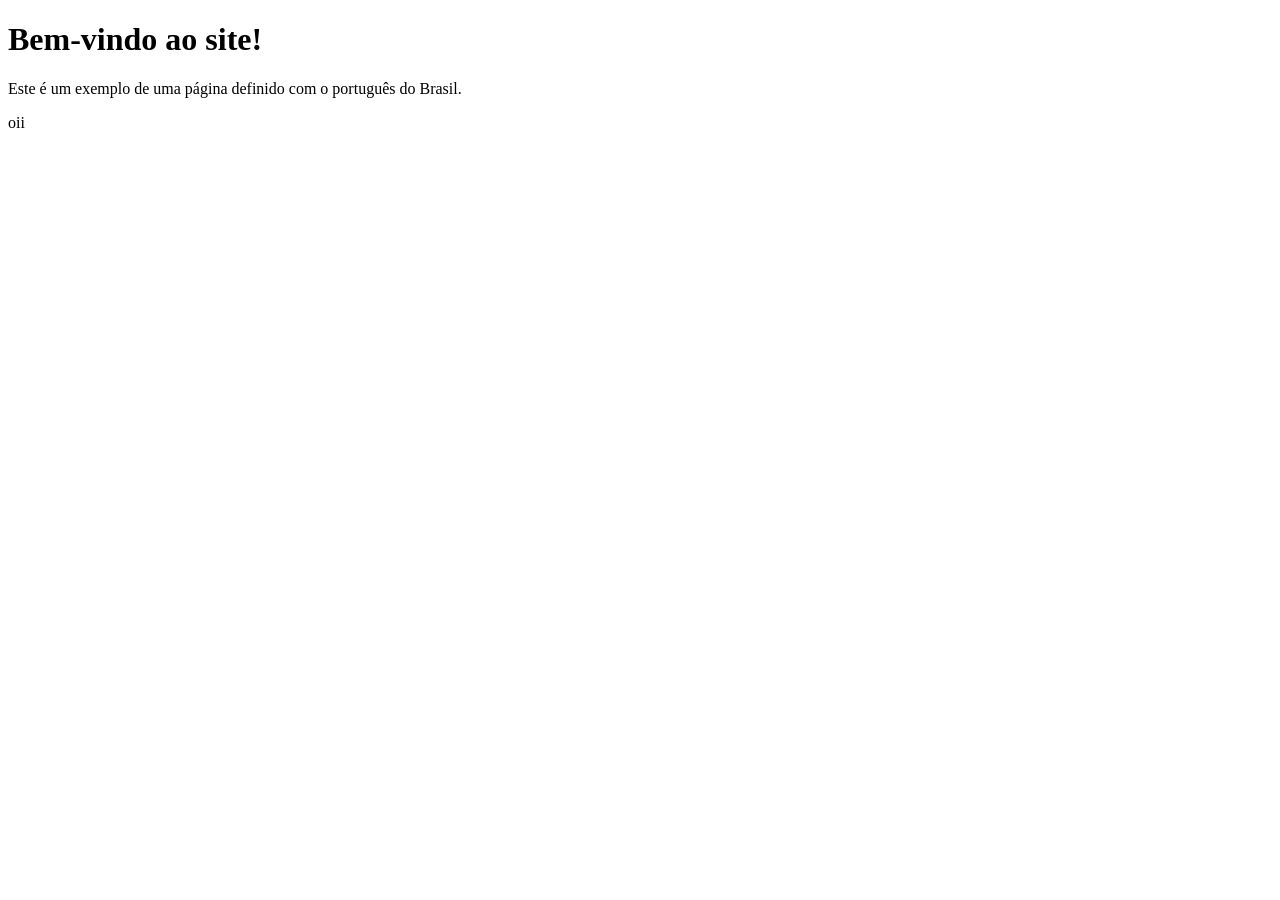
==== index.html @ 2fc1778c "Meu primeiro HTML" ====
<!DOCTYPE html>
<html lang="pt-BR">
<head>
    <meta charset="UTF-8">
    <meta name="viewport" content="width=device-width, initial-scale=1.0">
    <title>Meu primeiro HTML</title>
</head>
<body>
    <h1>Bem-vindo ao site!</h1>
    <p>Este é um exemplo de uma página definido com o português do Brasil.</p>
    <p>oii</p>
    
</body>
</html>
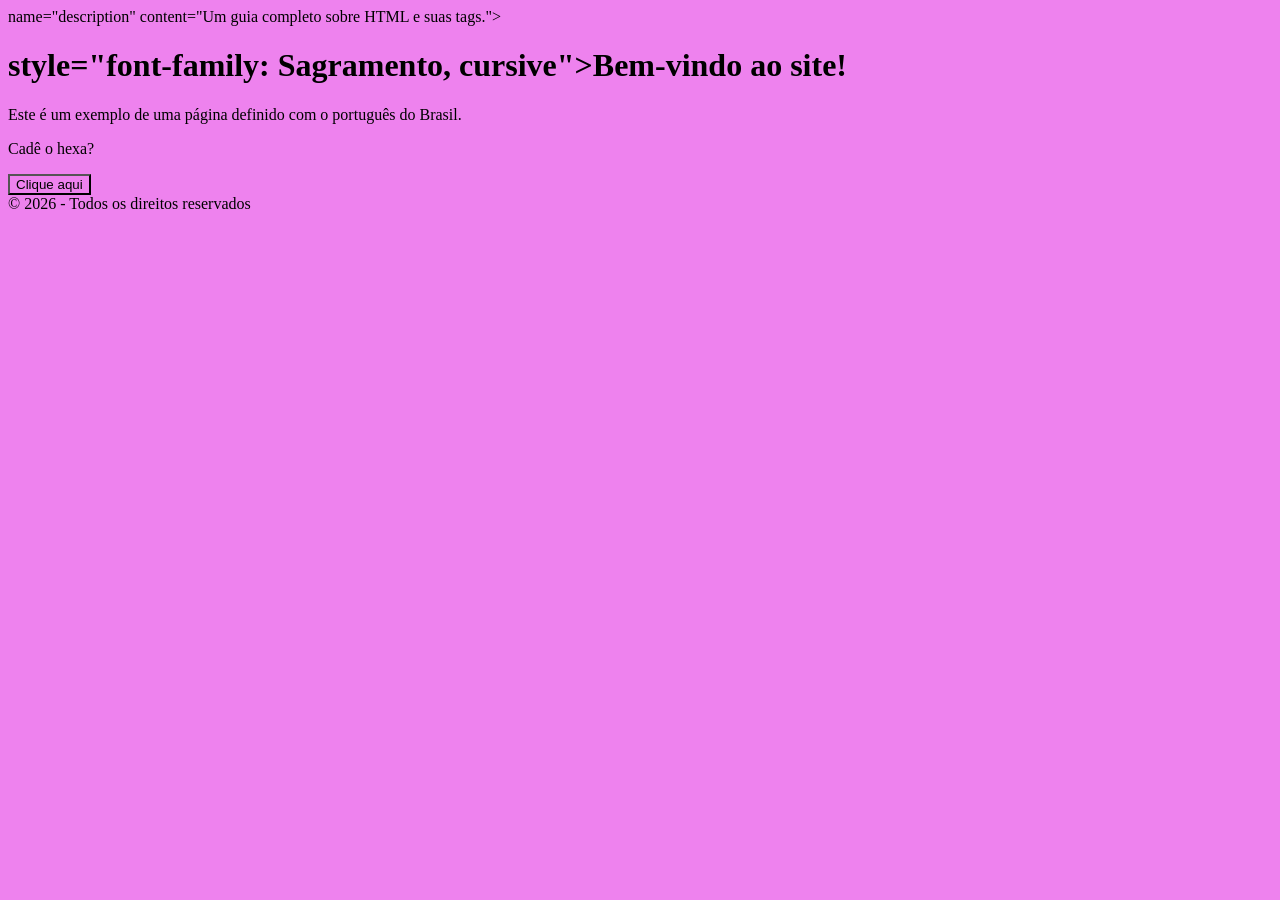
==== commit 180a544d: "informações básicas" ====
--- a/index.html
+++ b/index.html
@@ -3,12 +3,40 @@
 <head>
     <meta charset="UTF-8">
     <meta name="viewport" content="width=device-width, initial-scale=1.0">
+    <meta> name="description" content="Um guia completo sobre HTML e suas tags.">
+    <meta name="keywords" content="HTML, tags, programação, web design">
+    <meta name="author" content="Gabrielly">
+
+    <link rel="icon" href="./beach.png" type=imagem/png>
+
+    <link rel="icon" hrenf="./beach.png" type="image/x-png">
+    <link rel="preconnect" href="https://fonts.googleapis.com">
+    <link rel="preconnect" href="https://fonts.gstatic.com" crossorigin>
+    <link href="https://fonts.googleapis.com/css2?family=Sacramento&display=swap" rel="stylesheet">
+    
+    <link rel="stylesheet" href="./style.css">
+    
+    <script defer src="./script.js"></script>
+
     <title>Meu primeiro HTML</title>
 </head>
 <body>
-    <h1>Bem-vindo ao site!</h1>
-    <p>Este é um exemplo de uma página definido com o português do Brasil.</p>
-    <p>oii</p>
+
+    <header>
+        <h1> style="font-family: Sagramento, cursive">Bem-vindo ao site!</h1>
+    </header>
+    
+    <main> 
+    <p>Este é um exemplo de uma página definido com o português do Brasil.
+
+    </p>
+    <p id="paragrafo" >Cadê o hexa?</p>
+    <button id="botao">Clique aqui</button>
+    </main>
+    
+    <footer>
+        &copy; 2026 - Todos os direitos reservados
+    </footer>
     
 </body>
 </html>
--- a/style.css
+++ b/style.css
@@ -0,0 +1,3 @@
+*{
+    background-color:violet
+}
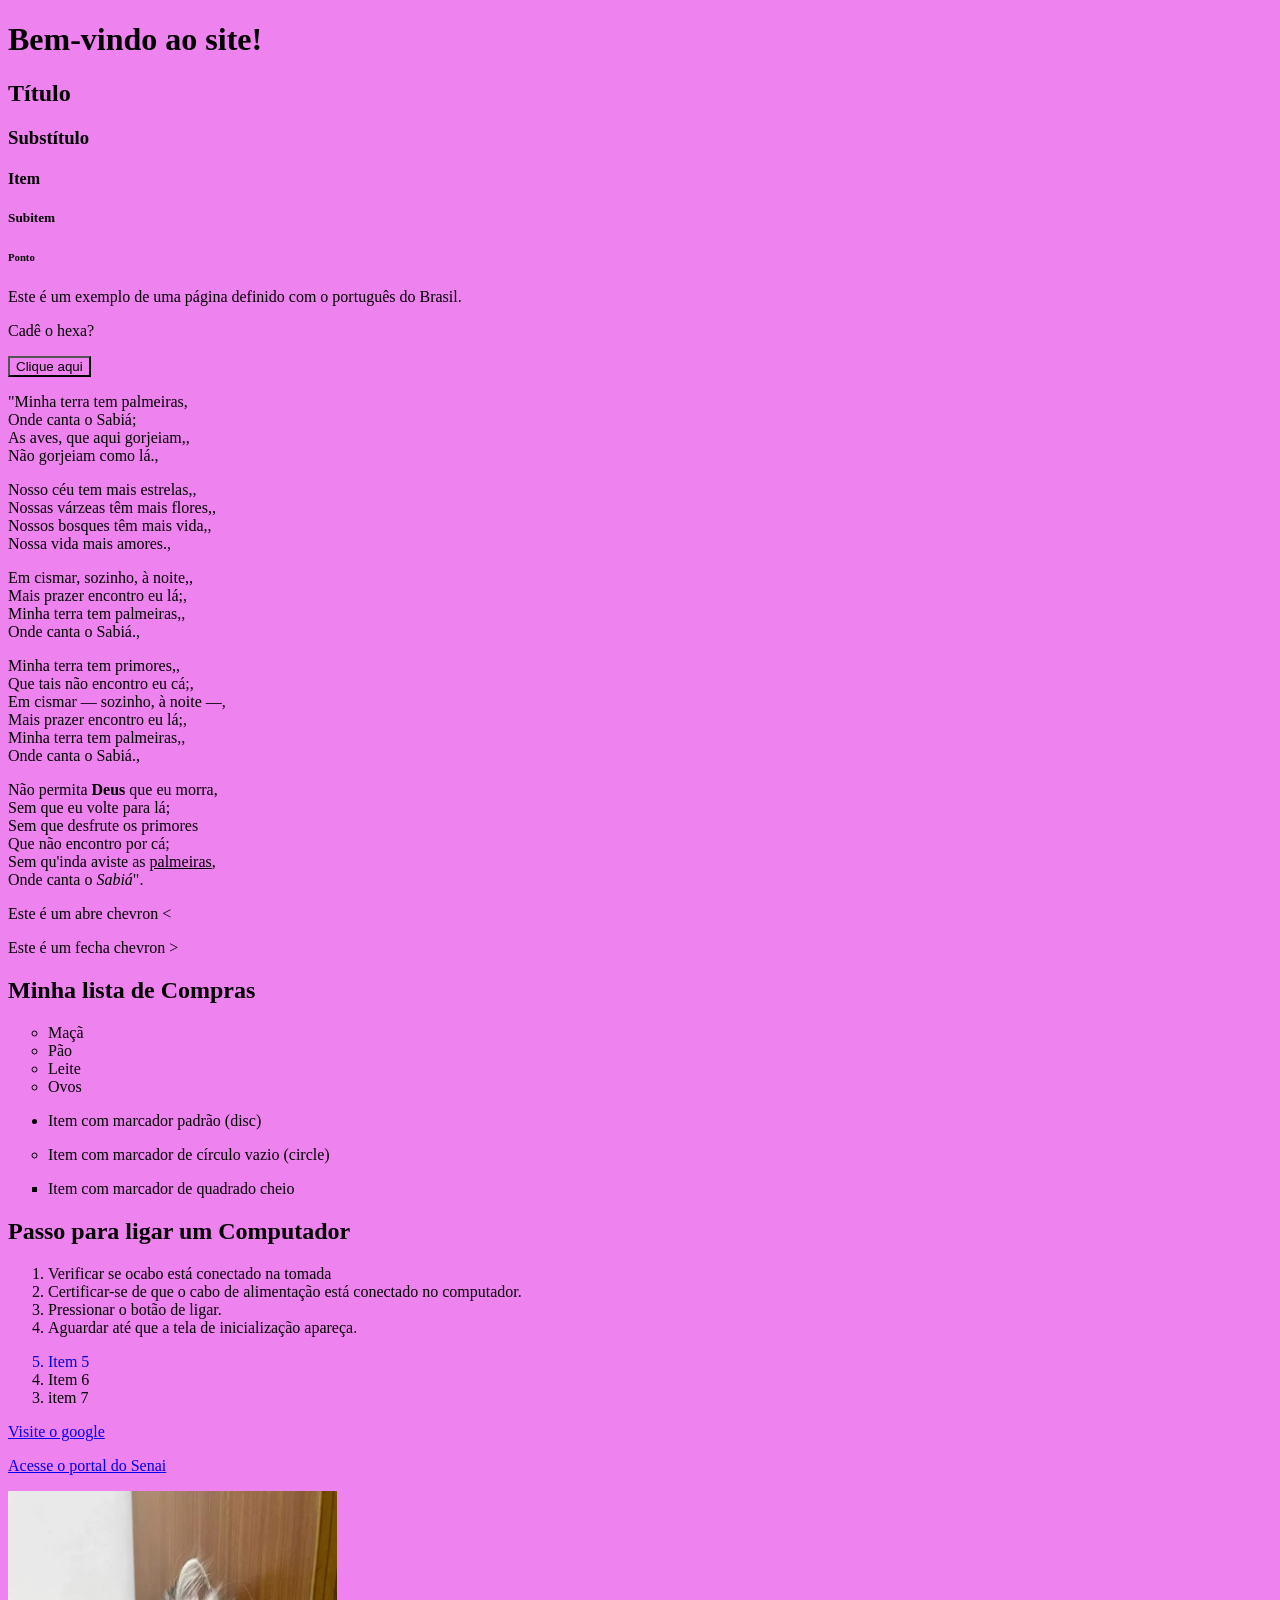
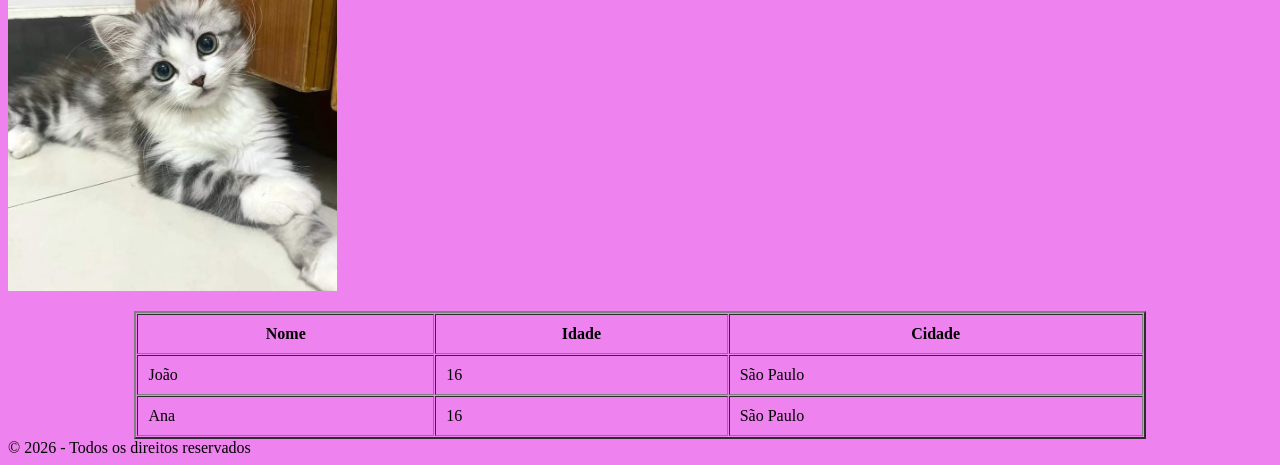
==== commit 56326c99: "Listas, Tabelas e Formulários" ====
--- a/index.html
+++ b/index.html
@@ -1,9 +1,9 @@
-<!DOCTYPE html>
-<html lang="pt-BR">
-<head>
+<!DOCTYPE html> <!--Indetifica a versão 5 do HTML-->
+<html lang="pt-BR"><!--Declara que este trecho do arquivo  representa código HTML-->
+<head> <!--DEclara metainformações sobre a página-->
     <meta charset="UTF-8">
     <meta name="viewport" content="width=device-width, initial-scale=1.0">
-    <meta> name="description" content="Um guia completo sobre HTML e suas tags.">
+    <meta name="description" content="Um guia completo sobre HTML e suas tags.">
     <meta name="keywords" content="HTML, tags, programação, web design">
     <meta name="author" content="Gabrielly">
 
@@ -21,9 +21,14 @@
     <title>Meu primeiro HTML</title>
 </head>
 <body>
-
+    
     <header>
-        <h1> style="font-family: Sagramento, cursive">Bem-vindo ao site!</h1>
+        <h1>Bem-vindo ao site!</h1>
+        <h2> Título</h2>
+        <h3>Substítulo</h3>
+        <h4> Item</h4>
+        <h5>Subitem </h5>
+        <h6>Ponto</h6>
     </header>
     
     <main> 
@@ -32,11 +37,150 @@
     </p>
     <p id="paragrafo" >Cadê o hexa?</p>
     <button id="botao">Clique aqui</button>
+
+    <p>
+        "Minha terra tem palmeiras,<br>
+        Onde canta o Sabiá;<br>
+        As aves, que aqui gorjeiam,,<br>
+        Não gorjeiam como lá.,<br>
+
+    </p>
+       
+    <p>
+        Nosso céu tem mais estrelas,,<br>
+        Nossas várzeas têm mais flores,,<br>
+        Nossos bosques têm mais vida,,<br>
+        Nossa vida mais amores.,<br>
+    </p>
+
+    <p>
+        Em cismar, sozinho, à noite,,<br>
+        Mais prazer encontro eu lá;,<br>
+        Minha terra tem palmeiras,,<br>
+        Onde canta o Sabiá.,<br>
+    </p>
+
+    <p>
+        Minha terra tem primores,,<br>
+        Que tais não encontro eu cá;,<br>
+        Em cismar — sozinho, à noite —,<br>
+        Mais prazer encontro eu lá;,<br>
+        Minha terra tem palmeiras,,<br>
+        Onde canta o  Sabiá.,<br>
+    </p>
+     
+    <p>
+        Não permita <strong>Deus</strong> que eu morra,<br>
+        Sem que eu volte para lá;<br>
+        Sem que desfrute os <mark>primores</mark><br>
+        Que não encontro por cá;<br>
+        Sem qu'inda aviste as <u>palmeiras</u>,<br>
+        Onde canta o <i>Sabiá</i>".<br> 
+    </p>
+
+    <p>Este é um abre chevron &lt;</p>
+    <p>Este é um fecha chevron &gt;</p>
+
+    <h2>Minha lista de Compras</h2>
+    <ul type="circle"> <!--Lista não ordenadas, usadas para itens sem ordem específica-->
+        <!--Cada item da lista e´definido pela tag <li> --> 
+        <li>Maçã</li>
+        <li>Pão</li>
+        <li>Leite</li>
+        <li>Ovos</li>
+    </ul>
+
+    <ul type ="disc">
+        <li>Item com marcador padrão (disc)</li>
+    </ul>
+
+    <ul type ="circle">
+        <li>Item com marcador de círculo vazio (circle)</li>
+    </ul>
+
+    <ul type ="square">
+        <li>Item com marcador de quadrado cheio</li>
+    </ul>
+
+    <h2>Passo para ligar um Computador</h2>
+    <ol><!--Lista ordenada com os passos simples para ligar um computador-->
+        <!--Cad item e´definido pela tag <li>-->
+        <li>Verificar se ocabo está conectado na tomada </li>
+        <li>Certificar-se de que o cabo de alimentação está conectado no computador. </li>
+        <li>Pressionar o botão de ligar.</li>
+        <li>Aguardar até que a tela de inicialização apareça.</li>
+    </ol>
+
+    <ol start="5" reversed type="1">
+        <li style="color:mediumblue">Item 5</li>
+        <li>Item 6</li>
+        <li>item 7</li>
+    </ol>
+
+    <p>
+        <a  href="https://www.google.com" 
+            target="_blank" 
+            title="Faça buscas na Internet"
+            rel="nofollow noopener"
+        >
+        Visite o google
+        </a>
+    </p>
+    <p>
+        <a href="https://sp.senai.br" 
+           target="_blank" 
+           title="Consulte nossos cursos"
+        >
+            Acesse o portal do Senai
+        </a>
+    </p>
+
+    <p>
+        <a href="https://br.pinterest.com/pin/582934745552975735/"
+        target="_blank"
+        > 
+            <img 
+                src="./baixados.jpg"
+                height="400"
+                alt="um gatinho fofo"
+            >
+        </a>
+    </p>
+
+    <table border="2" cellspacing="1" cellpadding="10" width="80%" align="center"> <!--Elemento tabela-->
+        <tr><!--Elemento linha de tabela (table row)-->
+            <th>Nome</th>
+            <th>Idade</th>
+            <th>Cidade</th>
+            
+        </tr>
+        <tr>
+            <td>João</td>
+            <td>16</td>
+            <td>São Paulo</td>
+        </tr>
+
+        <tr>
+            <td>Ana</td>
+            <td>16</td>
+            <td>São Paulo</td>
+        </tr>
+        
+    </table>
+
     </main>
     
     <footer>
         &copy; 2026 - Todos os direitos reservados
     </footer>
     
+    <script>
+        const paragrafo =documento.querySelector("#paragrafo");
+        const botao = documet.querySelector("#botao");
+        botao.addEventListener("clik", ()=>{
+            paragrafo.innerHTML ="O gato comeu.";
+        });  
+    </script>
+
 </body>
 </html>
